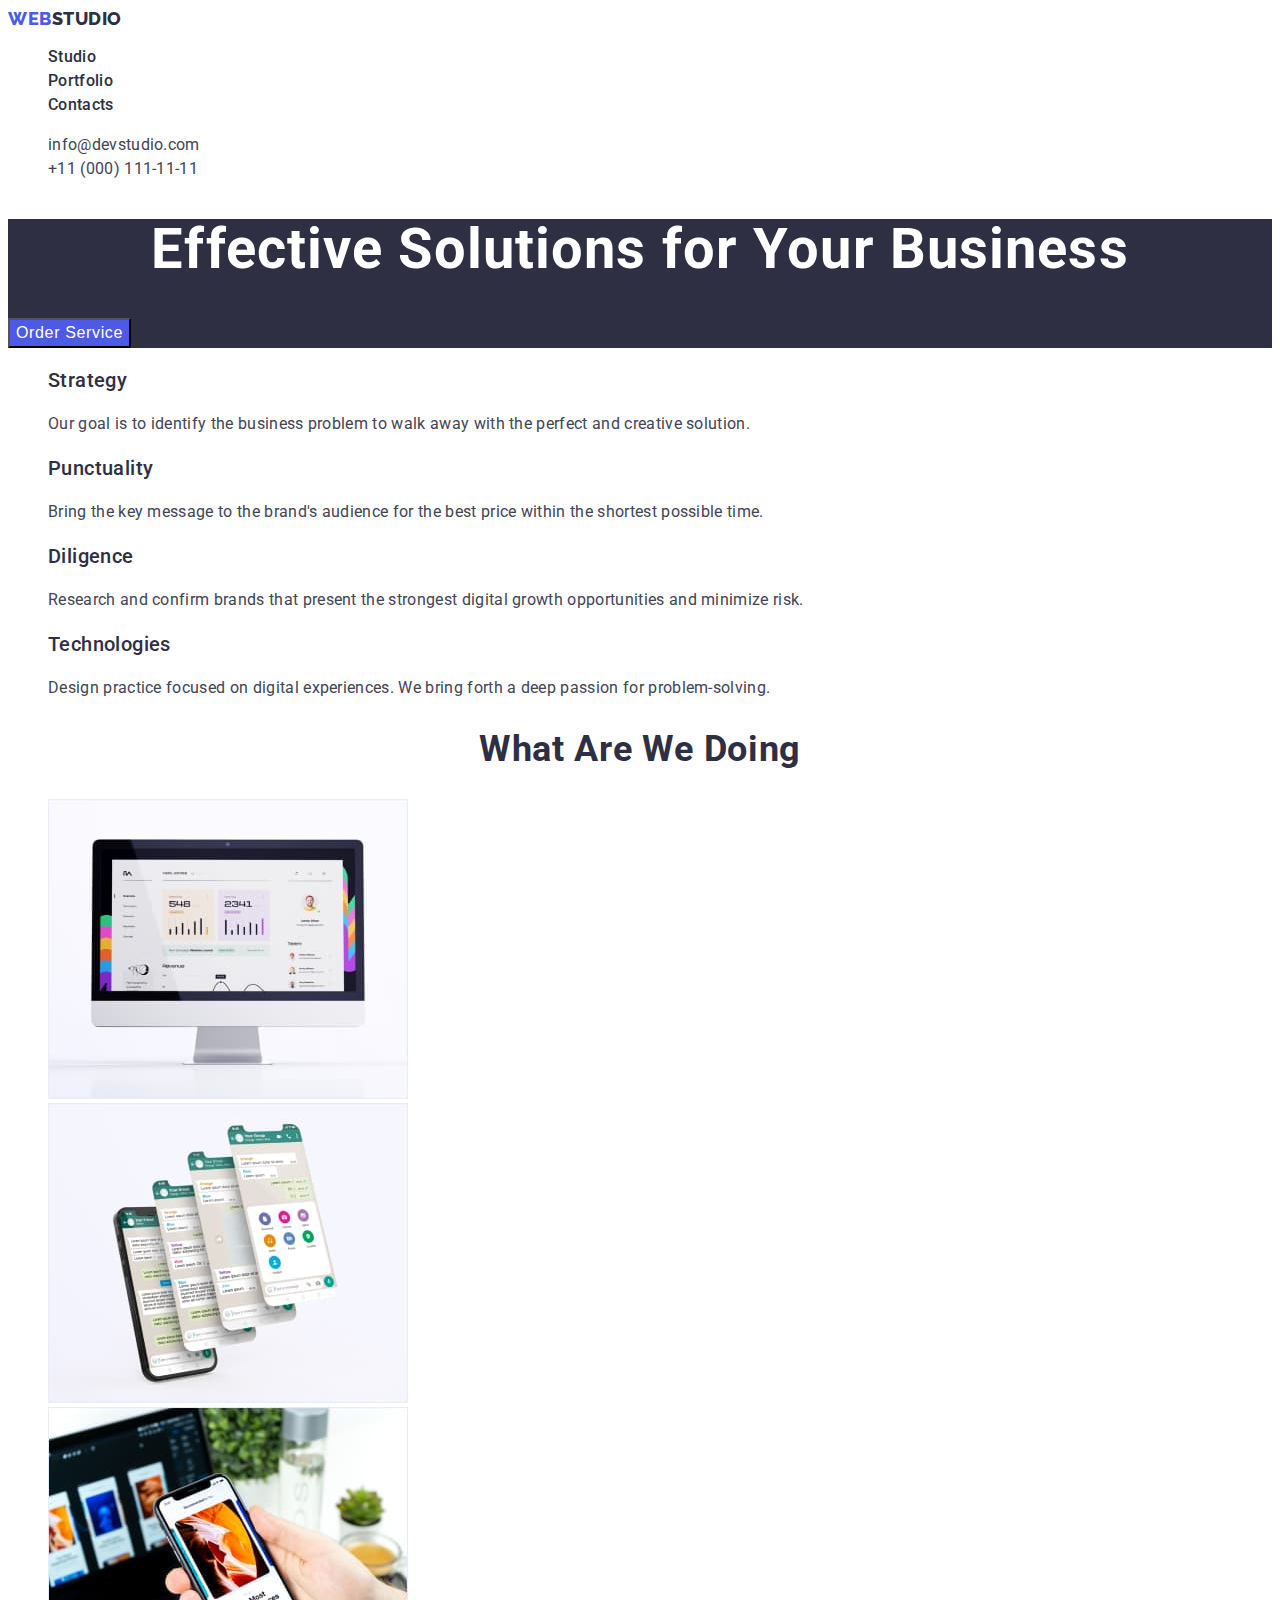
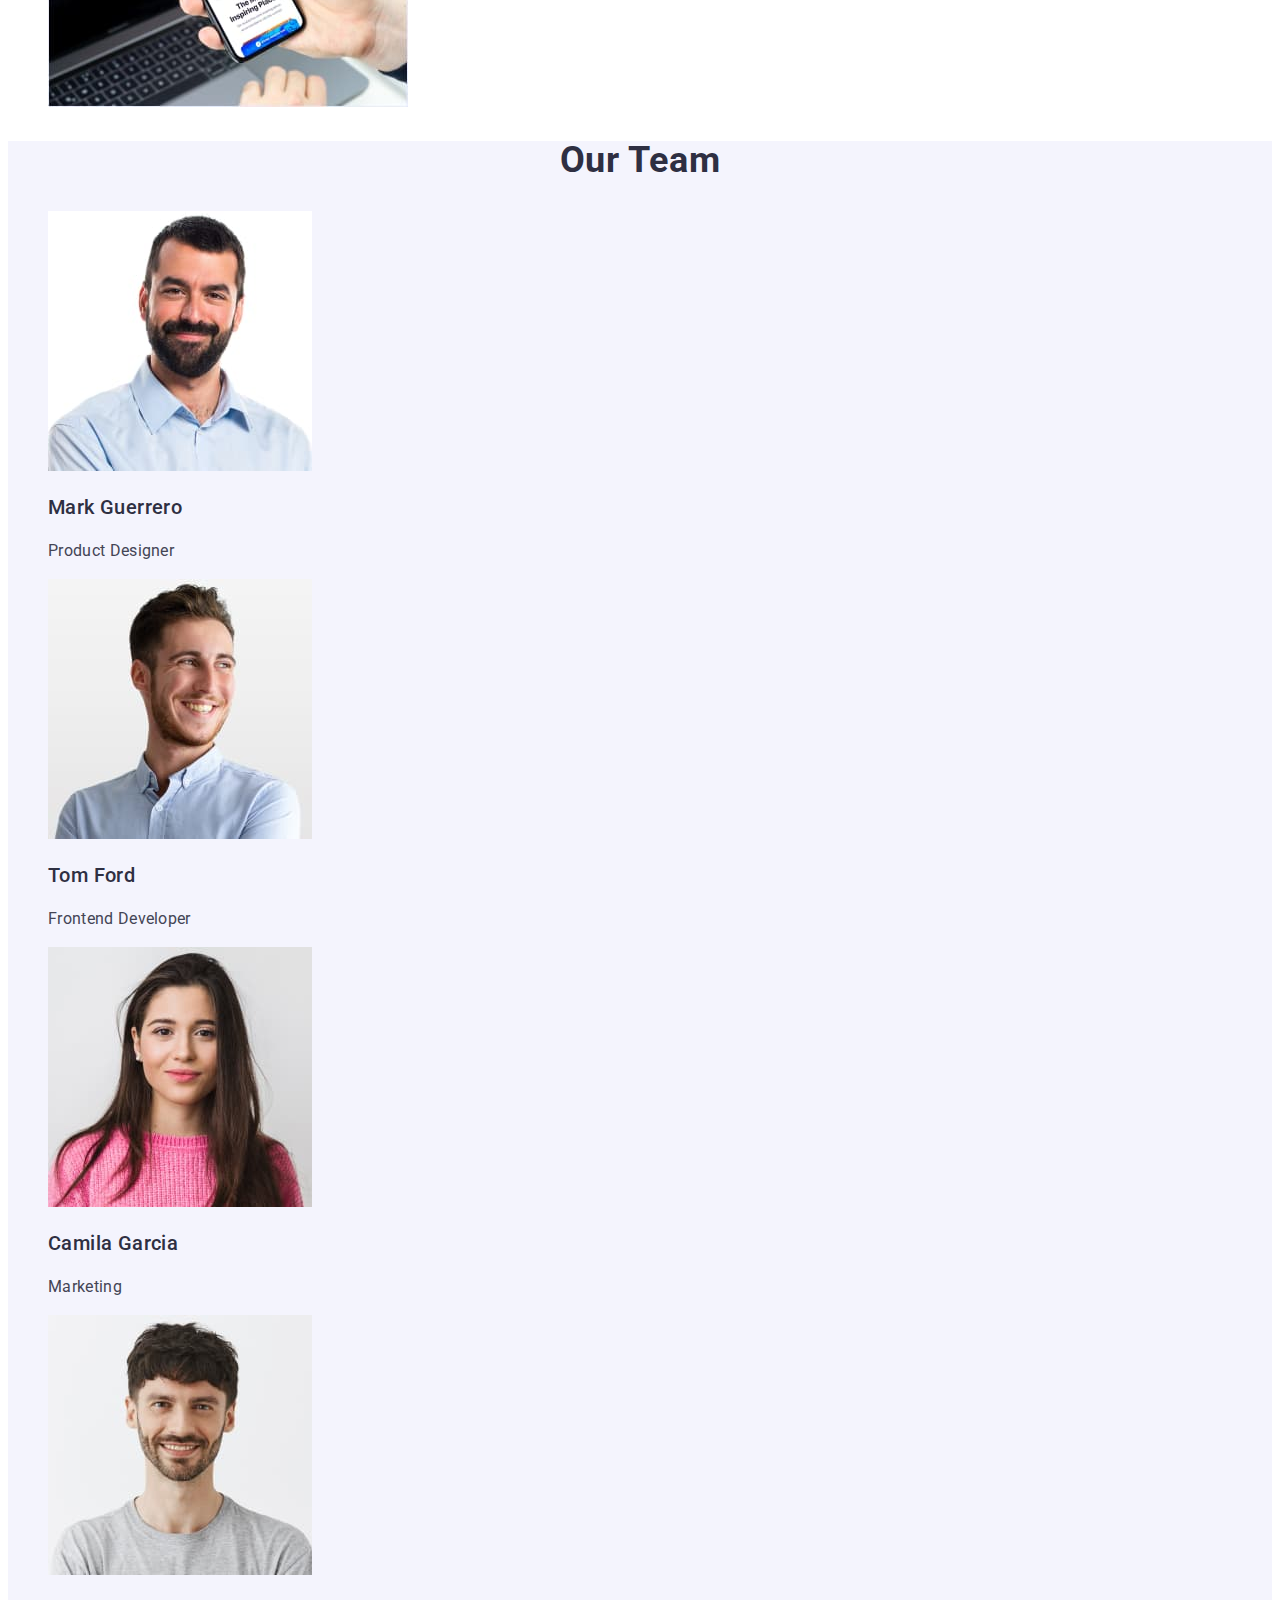
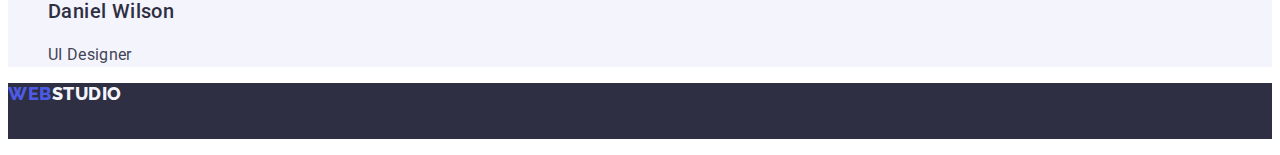
==== index.html @ 28a1c0a0 "homework two" ====
<!DOCTYPE html>
<html lang="en">
<head>
    <meta charset="UTF-8">
    <meta http-equiv="X-UA-Compatible" content="IE=edge">
    <meta name="viewport" content="width=device-width, initial-scale=1.0">
    <title>Main page</title>
    <link rel="preconnect" href="https://fonts.googleapis.com">
    <link rel="preconnect" href="https://fonts.gstatic.com" crossorigin>
    <link href="https://fonts.googleapis.com/css2?family=Raleway:wght@800&family=Roboto:wght@400;500;700;900&display=swap"
        rel="stylesheet">

    <link rel="stylesheet" href="./css/styles.css">
</head>
<body>
    <header>
        <nav>
        <a class="logo link" href="./index.html"><span class="logo-span">WEB</span>STUDIO</a>
        <ul class="top-list list">            
            <li>
                <a class="top-link link" href="./index.html">Studio</a>
            </li>
            <li>
                <a class="top-link link" href="./portfolio.html">Portfolio</a>
            </li>
            <li>
                <a class="top-link link" href="">Contacts</a>
            </li>
        </ul>
        </nav>
        <address>
        <ul class="adress-list list">
            <li class="adress-item">
                <a class="adress-link link" href="mailto:info@devstudio.com">info@devstudio.com</a>
            </li>
            <li class="adress-item">
                <a class="adress-link link" href="tel:+110001111111">+11 (000) 111-11-11</a>
            </li>
        </ul>
        </address>
    </header>
    <main>
        <section class="hero">
            <h1 class="hero-title">Effective Solutions for Your Business</h1>
            <button type="button" class="hero-btn">Order Service</button>
        </section>
        <section>
            <h2 class="visually-hidden">Peculiarities</h2> <!--Приховати контент "Peculiarities-title" за допомогою css-->
            <ul class="list">
                <li>
                    <h3 class="title">Strategy</h3>
                    <p class="text">Our goal is to identify the business problem to walk away with the perfect and creative solution.</p>
                </li>
                <li>
                    <h3 class="title">Punctuality</h3>
                    <p class="text">Bring the key message to the brand's audience for the best price within the shortest possible time.</p>
                </li>
                <li>
                    <h3 class="title">Diligence</h3>
                    <p class="text">Research and confirm brands that present the strongest digital growth opportunities and minimize risk.</p>
                </li>
                <li>
                    <h3 class="title">Technologies</h3>
                    <p class="text">Design practice focused on digital experiences. We bring forth a deep passion for problem-solving.</p>
                </li>
            </ul>
        </section>
        <section>
            <h2 class="webstudio-title">What are we doing</h2>
            <ul class="list">
                <li>
                    <img src="./images/img1.jpg" alt="screen" width="360" height="300">
                </li>
                <li>
                    <img src="./images/img2.jpg" alt="phones" width="360" height="300">
                </li>
                <li>
                    <img src="./images/img3.jpg" alt="laptop" width="360" height="300">
                </li>
            </ul>
        </section>
        <section class="team">
            <h2 class="webstudio-title">Our Team</h2>
            <ul class="list">
                <li>
                    <img src="./images/img4.jpg" alt="Product Designer" width="264">
                    <h3 class="title">Mark Guerrero</h3>
                    <p class="text">Product Designer</p>
                </li>
                <li>
                    <img src="./images/img5.jpg" alt="Frontend Developer" width="264">
                    <h3 class="title">Tom Ford</h3>
                    <p class="text">Frontend Developer</p>
                </li>
                <li>
                    <img src="./images/img6.jpg" alt="Marketing" width="264">
                    <h3 class="title">Camila Garcia</h3>
                    <p class="text">Marketing</p>
                </li>
                <li>
                    <img src="./images/img7.jpg" alt="фото дизайнера" width="264">
                    <h3 class="title">Daniel Wilson</h3>
                    <p class="text">UI Designer</p>
                </li>
            </ul>
        </section>
    </main>
    <footer class="footer">
        <a class="logo-footer logo link" href="./index.html"><span class="logo-span">WEB</span>STUDIO</a>
        <p class="text-footer">Increase the flow of customers and sales for your business with digital marketing & growth solutions.</p>
    </footer>
</body>
</html>
---- css/styles.css ----
/**----------COLORS-------------------*/

:root {
    --main-color: #2E2F42;
    --second-background-color: #F4F4FD;
    --text-color:#434455;
    --background-hover-color: #404BBF;
    --hero-hover-color: #FFFFFF;
    --iris-color: #4D5AE5;
    
}

/**----------GENERAL REQUIREMENTS-------------------*/

body {
    font-family: 'Roboto', sans-serif;
    color: var(--main-color);
}

.link {
    text-decoration: none;
}

.list {
    list-style: none;
}

.title {
    font-weight: 500;
    font-size: 20px;
    line-height: 1.2;
    letter-spacing: 0.02em;
}

.text {
    font-size: 16px;
    line-height: 1.5;
    letter-spacing: 0.02em;
    color: var(--text-color);
}

.webstudio-title {
    font-weight: 700;
    font-size: 36px;
    line-height: 1.11;
    text-align: center;
    letter-spacing: 0.02em;
    text-transform: capitalize;
    color: var(--main-color);
}

.visually-hidden {
    position: absolute;
    white-space: nowrap;
    width: 1px;
    height: 1px;
    overflow: hidden;
    border: 0;
    padding: 0;
    clip: rect(0 0 0 0);
    clip-path: inset(50%);
    margin: -1px;
}

/**----------TOP LOGO-------------------*/

.logo {
    font-family: 'Raleway', sans-serif;
    font-style: normal;
    font-weight: 800;
    font-size: 18px;
    line-height: 1.17;
    display: flex ;
    align-items: center;
    letter-spacing: 0.03em;
    text-transform: uppercase;
    color: var(--main-color);
}

.logo-span {
    font-family: 'Raleway', sans-serif;
    font-weight: 800;
    font-weight: 800;
    font-size: 18px;
    line-height: 1.17;
    display: flex;
    align-items: center;
    letter-spacing: 0.03em;
    text-transform: uppercase;
    color:var(--iris-color);
}

/**----------NAVIGATION-------------------*/

.top-link {
    font-style: normal;
    font-weight: 500;
    font-size: 16px;
    line-height: 1.5;
    letter-spacing: 0.02em;
    color: var(--main-color);
}

.top-link:hover,
.top-link:focus {
color: var(--background-hover-color);
}

.adress-link {
    font-style: normal;
    font-weight: 400;
    font-size: 16px;
    line-height: 1.5;
    letter-spacing: 0.02em;
    color: var(--text-color);
}

.adress-link:hover,
.adress-link:focus {
    color: var(--background-hover-color);
}

/**----------HERO WEBSTUDIO-------------------*/

.hero {
    background-color: var(--main-color);
}

.hero-title {
    font-weight: 700;
    font-size: 56px;
    line-height: 1.1;
    text-align: center;
    letter-spacing: 0.02em;
    color: var(--hero-hover-color);
}

/**----------HERO BUTTON-------------------*/

.hero-btn {
    font-weight: 500;
    font-size: 16px;
    line-height: 1.5;
    display: flex;
    align-items: center;
    letter-spacing: 0.04em;
    color: var(--hero-hover-color);
    background-color: var(--iris-color);
    cursor: pointer;
}

.hero-btn:hover,
.hero-btn:focus {
    background-color: var(--background-hover-color);
}

/**----------FEATURES-------------------*/

/**----------WHAT ARE WE GOING-------------------*/

/**----------OUR TEAM-------------------*/
.team {
    background-color: var(--second-background-color);
}

/**----------FUTER-------------------*/

.footer {
    background-color: var(--main-color);
}

.text-footer {
    color:var(--cloud-color)
}

.logo-footer {
    color: var(--second-background-color);
}

/**----------PORTFOLIO-------------------*/

.filter-btn {
    font-family: 'Roboto', sans-serif;
    font-style: normal;
    font-weight: 500;
    font-size: 16px;
    line-height: 1.5;
    display: flex;
    align-items: center;
    text-align: center;
    letter-spacing: 0.04em;
    color: var(--iric-color);
    cursor: pointer;
}

.filter-btn:hover,
.filter-btn:focus {
    background-color: var(--background-hover-color);
    color: var(--hero-hover-color);
}

/**----------PECULIARITES-------------------*/
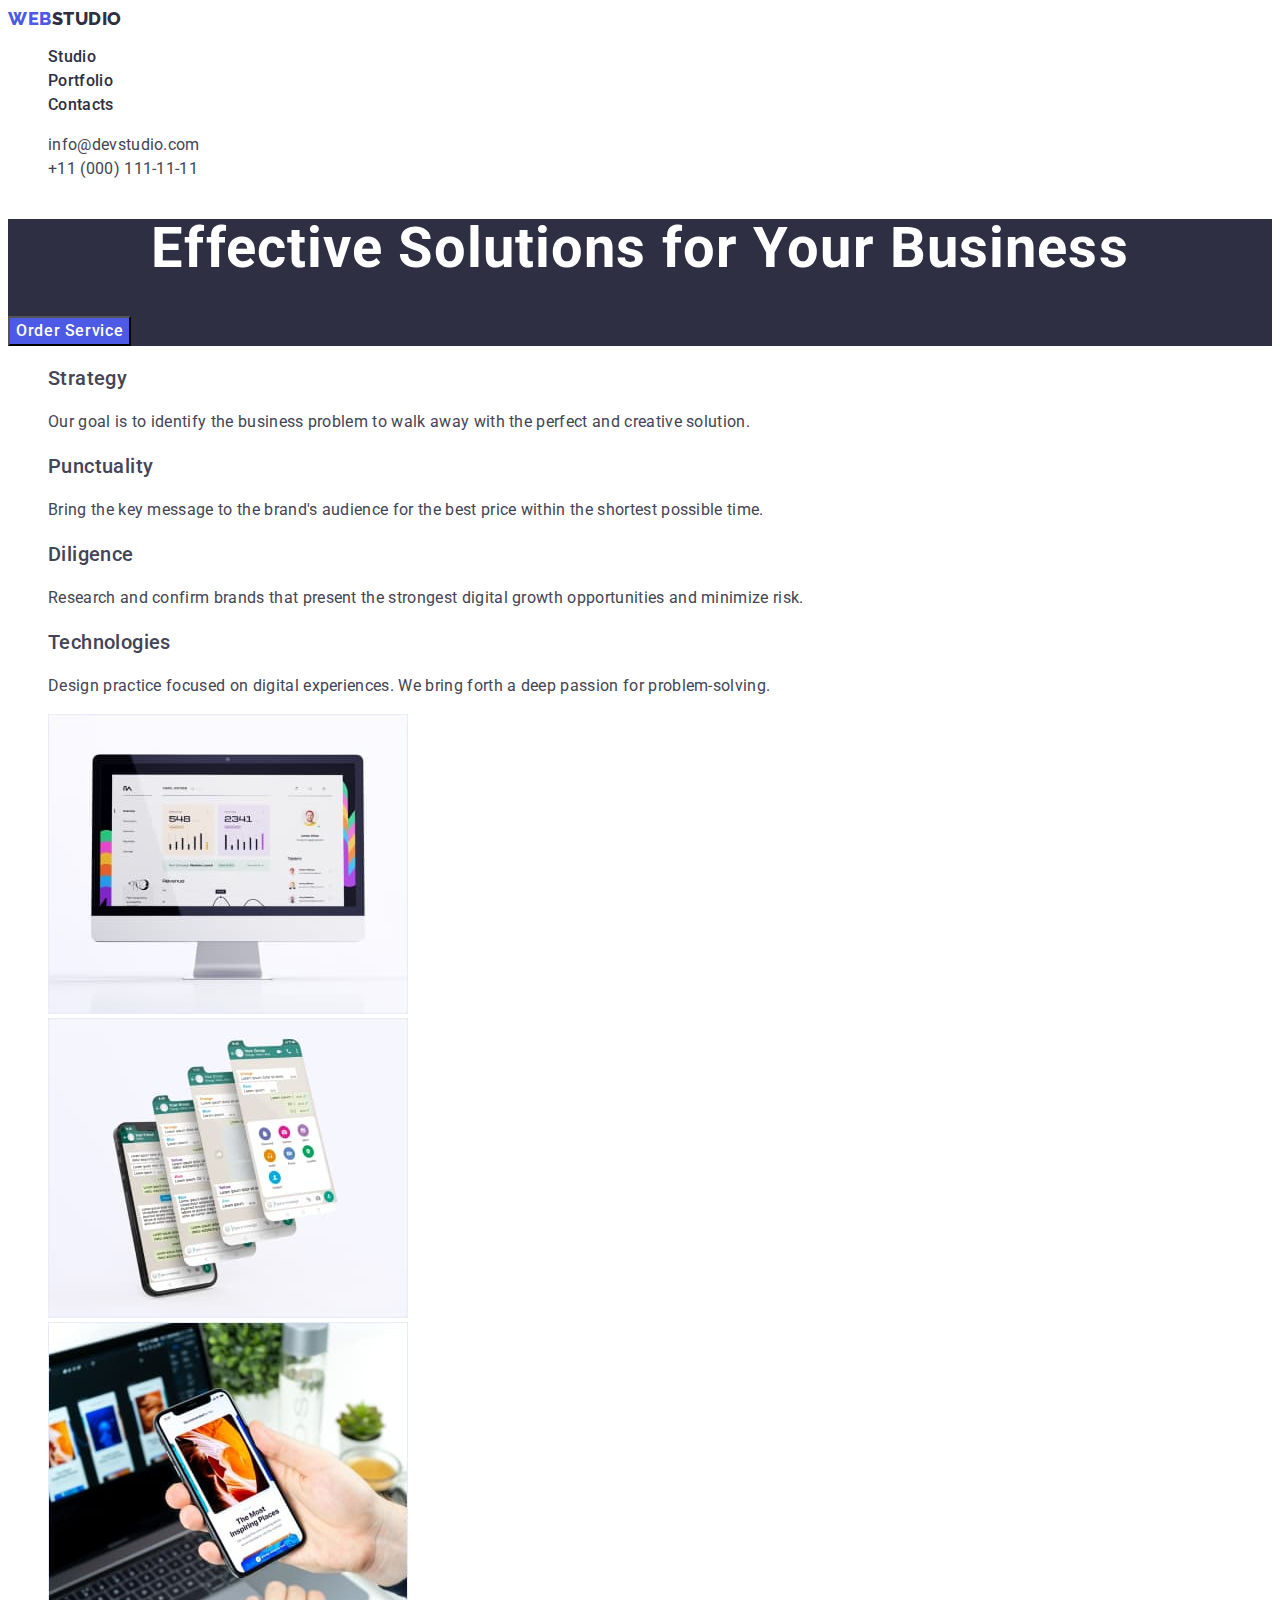
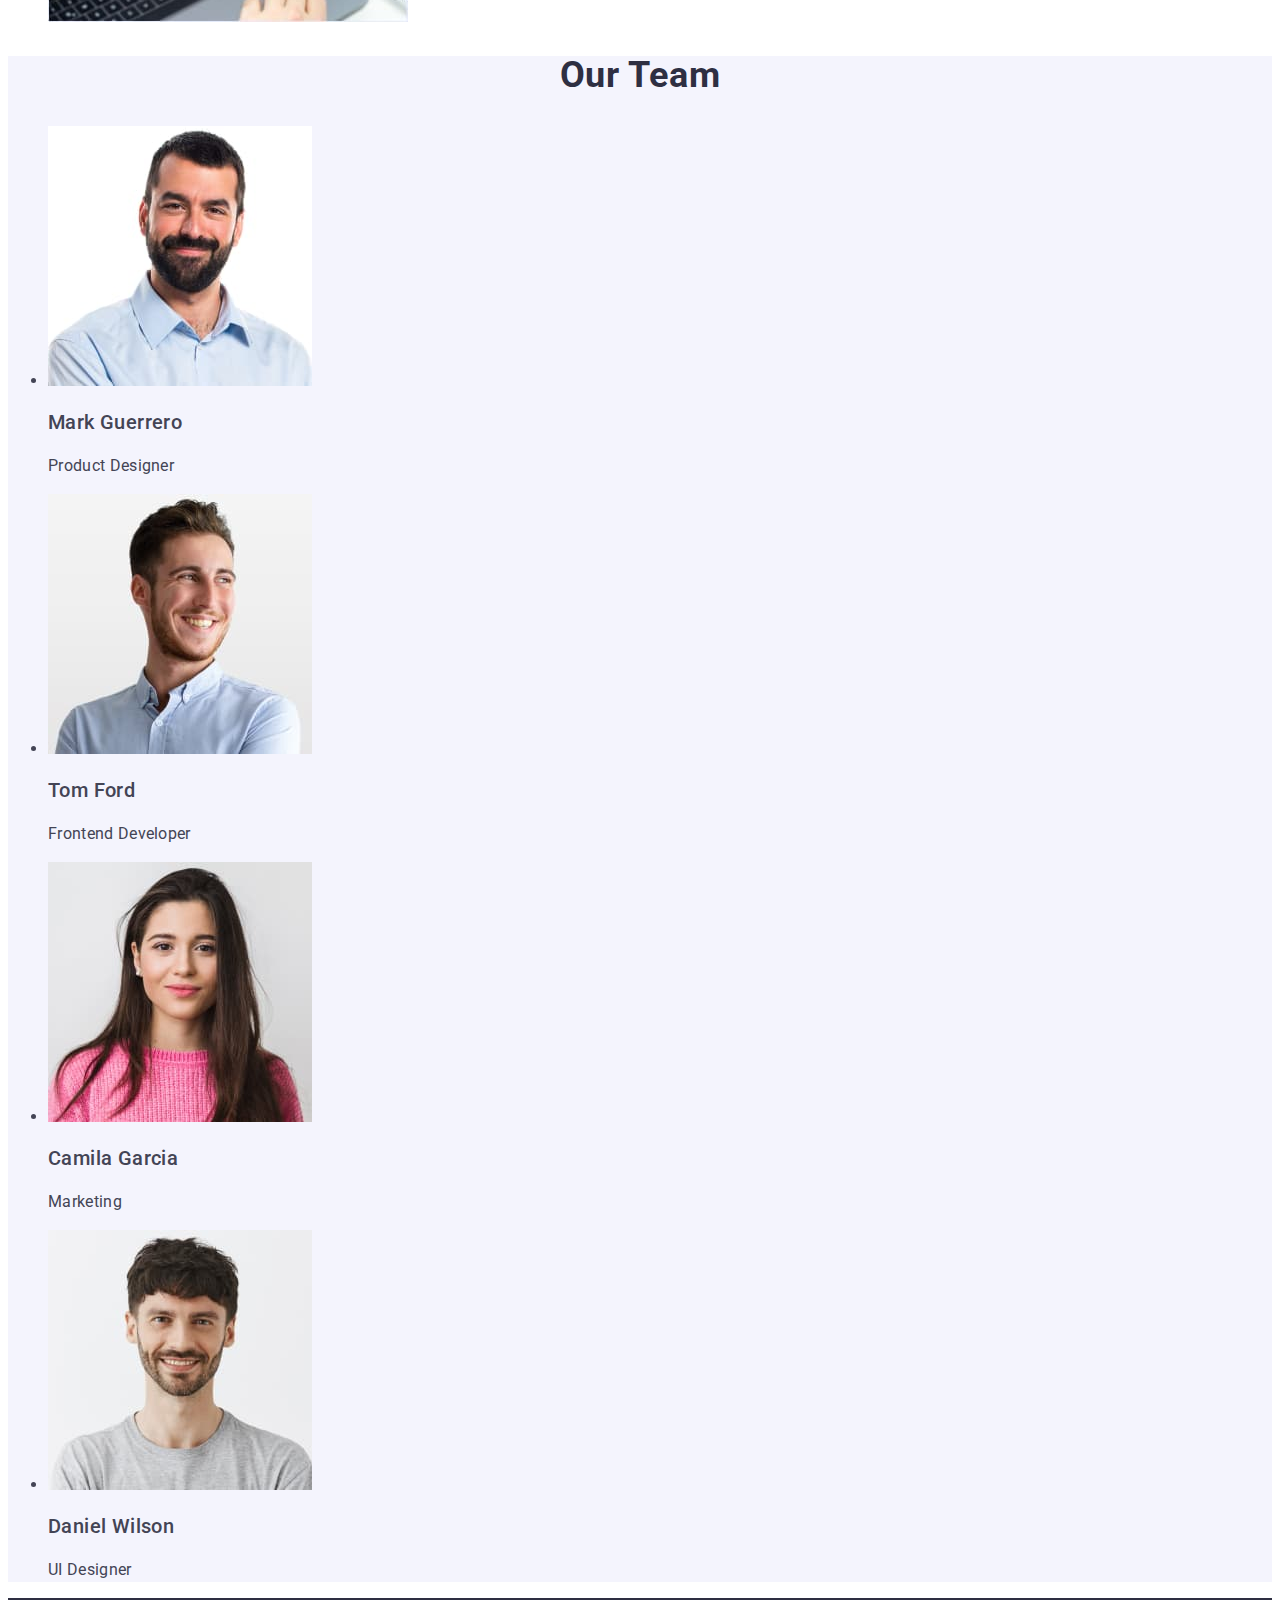
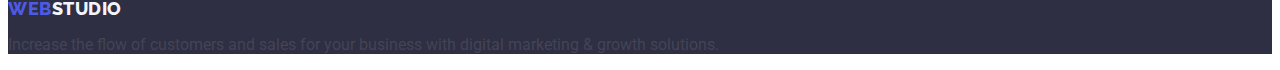
==== commit 034b5b15: "homework two second attempt" ====
--- a/index.html
+++ b/index.html
@@ -15,7 +15,7 @@
 <body>
     <header>
         <nav>
-        <a class="logo link" href="./index.html"><span class="logo-span">WEB</span>STUDIO</a>
+        <a class="logo link" href="./index.html">WEB<span class="logo-span-top">STUDIO</span></a>
         <ul class="top-list list">            
             <li>
                 <a class="top-link link" href="./index.html">Studio</a>
@@ -28,13 +28,13 @@
             </li>
         </ul>
         </nav>
-        <address>
-        <ul class="adress-list list">
-            <li class="adress-item">
-                <a class="adress-link link" href="mailto:info@devstudio.com">info@devstudio.com</a>
+        <address class="address">
+        <ul class="address-list list">
+            <li class="address-item">
+                <a class="address-link link" href="mailto:info@devstudio.com">info@devstudio.com</a>
             </li>
-            <li class="adress-item">
-                <a class="adress-link link" href="tel:+110001111111">+11 (000) 111-11-11</a>
+            <li class="address-item">
+                <a class="address-link link" href="tel:+110001111111">+11 (000) 111-11-11</a>
             </li>
         </ul>
         </address>
@@ -45,7 +45,7 @@
             <button type="button" class="hero-btn">Order Service</button>
         </section>
         <section>
-            <h2 class="visually-hidden">Peculiarities</h2> <!--Приховати контент "Peculiarities-title" за допомогою css-->
+            <h2 class="hidden">Peculiarities</h2> <!--Приховати контент "Peculiarities-title" за допомогою css-->
             <ul class="list">
                 <li>
                     <h3 class="title">Strategy</h3>
@@ -66,7 +66,7 @@
             </ul>
         </section>
         <section>
-            <h2 class="webstudio-title">What are we doing</h2>
+            <h2 class="webstudio-title hidden">What are we doing</h2>
             <ul class="list">
                 <li>
                     <img src="./images/img1.jpg" alt="screen" width="360" height="300">
@@ -81,7 +81,7 @@
         </section>
         <section class="team">
             <h2 class="webstudio-title">Our Team</h2>
-            <ul class="list">
+            <ul class="team-listlist">
                 <li>
                     <img src="./images/img4.jpg" alt="Product Designer" width="264">
                     <h3 class="title">Mark Guerrero</h3>
@@ -106,7 +106,7 @@
         </section>
     </main>
     <footer class="footer">
-        <a class="logo-footer logo link" href="./index.html"><span class="logo-span">WEB</span>STUDIO</a>
+        <a class="logo link" href="./index.html">WEB<span class="logo-span">STUDIO</span></a>
         <p class="text-footer">Increase the flow of customers and sales for your business with digital marketing & growth solutions.</p>
     </footer>
 </body>
--- a/css/styles.css
+++ b/css/styles.css
@@ -14,7 +14,8 @@
 
 body {
     font-family: 'Roboto', sans-serif;
-    color: var(--main-color);
+    color: #434455;
+    background-color: var(--hero-hover-color);
 }
 
 .link {
@@ -49,7 +50,7 @@
     color: var(--main-color);
 }
 
-.visually-hidden {
+.hidden {
     position: absolute;
     white-space: nowrap;
     width: 1px;
@@ -74,20 +75,11 @@
     align-items: center;
     letter-spacing: 0.03em;
     text-transform: uppercase;
-    color: var(--main-color);
-}
-
-.logo-span {
-    font-family: 'Raleway', sans-serif;
-    font-weight: 800;
-    font-weight: 800;
-    font-size: 18px;
-    line-height: 1.17;
-    display: flex;
-    align-items: center;
-    letter-spacing: 0.03em;
-    text-transform: uppercase;
-    color:var(--iris-color);
+    color: var(--iris-color);
+}
+
+.logo-span-top {
+   color: #2E2F42;
 }
 
 /**----------NAVIGATION-------------------*/
@@ -106,7 +98,7 @@
 color: var(--background-hover-color);
 }
 
-.adress-link {
+.address-link {
     font-style: normal;
     font-weight: 400;
     font-size: 16px;
@@ -115,11 +107,14 @@
     color: var(--text-color);
 }
 
-.adress-link:hover,
-.adress-link:focus {
+.address-link:hover,
+.address-link:focus {
     color: var(--background-hover-color);
 }
 
+.address {
+    font-style: normal;
+}
 /**----------HERO WEBSTUDIO-------------------*/
 
 .hero {
@@ -129,7 +124,7 @@
 .hero-title {
     font-weight: 700;
     font-size: 56px;
-    line-height: 1.1;
+    line-height: 1.07;
     text-align: center;
     letter-spacing: 0.02em;
     color: var(--hero-hover-color);
@@ -138,6 +133,7 @@
 /**----------HERO BUTTON-------------------*/
 
 .hero-btn {
+    font-family: 'Roboto', sans-serif;
     font-weight: 500;
     font-size: 16px;
     line-height: 1.5;
@@ -159,10 +155,15 @@
 /**----------WHAT ARE WE GOING-------------------*/
 
 /**----------OUR TEAM-------------------*/
+
 .team {
     background-color: var(--second-background-color);
 }
 
+.team-list {
+    background-color: #FFFFFF;
+}
+
 /**----------FUTER-------------------*/
 
 .footer {
@@ -173,11 +174,15 @@
     color:var(--cloud-color)
 }
 
-.logo-footer {
+.logo-span {
     color: var(--second-background-color);
 }
 
 /**----------PORTFOLIO-------------------*/
+
+.hero-portfolio {
+    color: var(--text-color);
+} 
 
 .filter-btn {
     font-family: 'Roboto', sans-serif;
@@ -189,7 +194,8 @@
     align-items: center;
     text-align: center;
     letter-spacing: 0.04em;
-    color: var(--iric-color);
+    background-color: var(--second-background-color);
+    color: var(--iris-color);
     cursor: pointer;
 }
 
@@ -199,5 +205,5 @@
     color: var(--hero-hover-color);
 }
 
-/**----------PECULIARITES-------------------*/
-
+/**----------PECULIARITES------------------*/
+
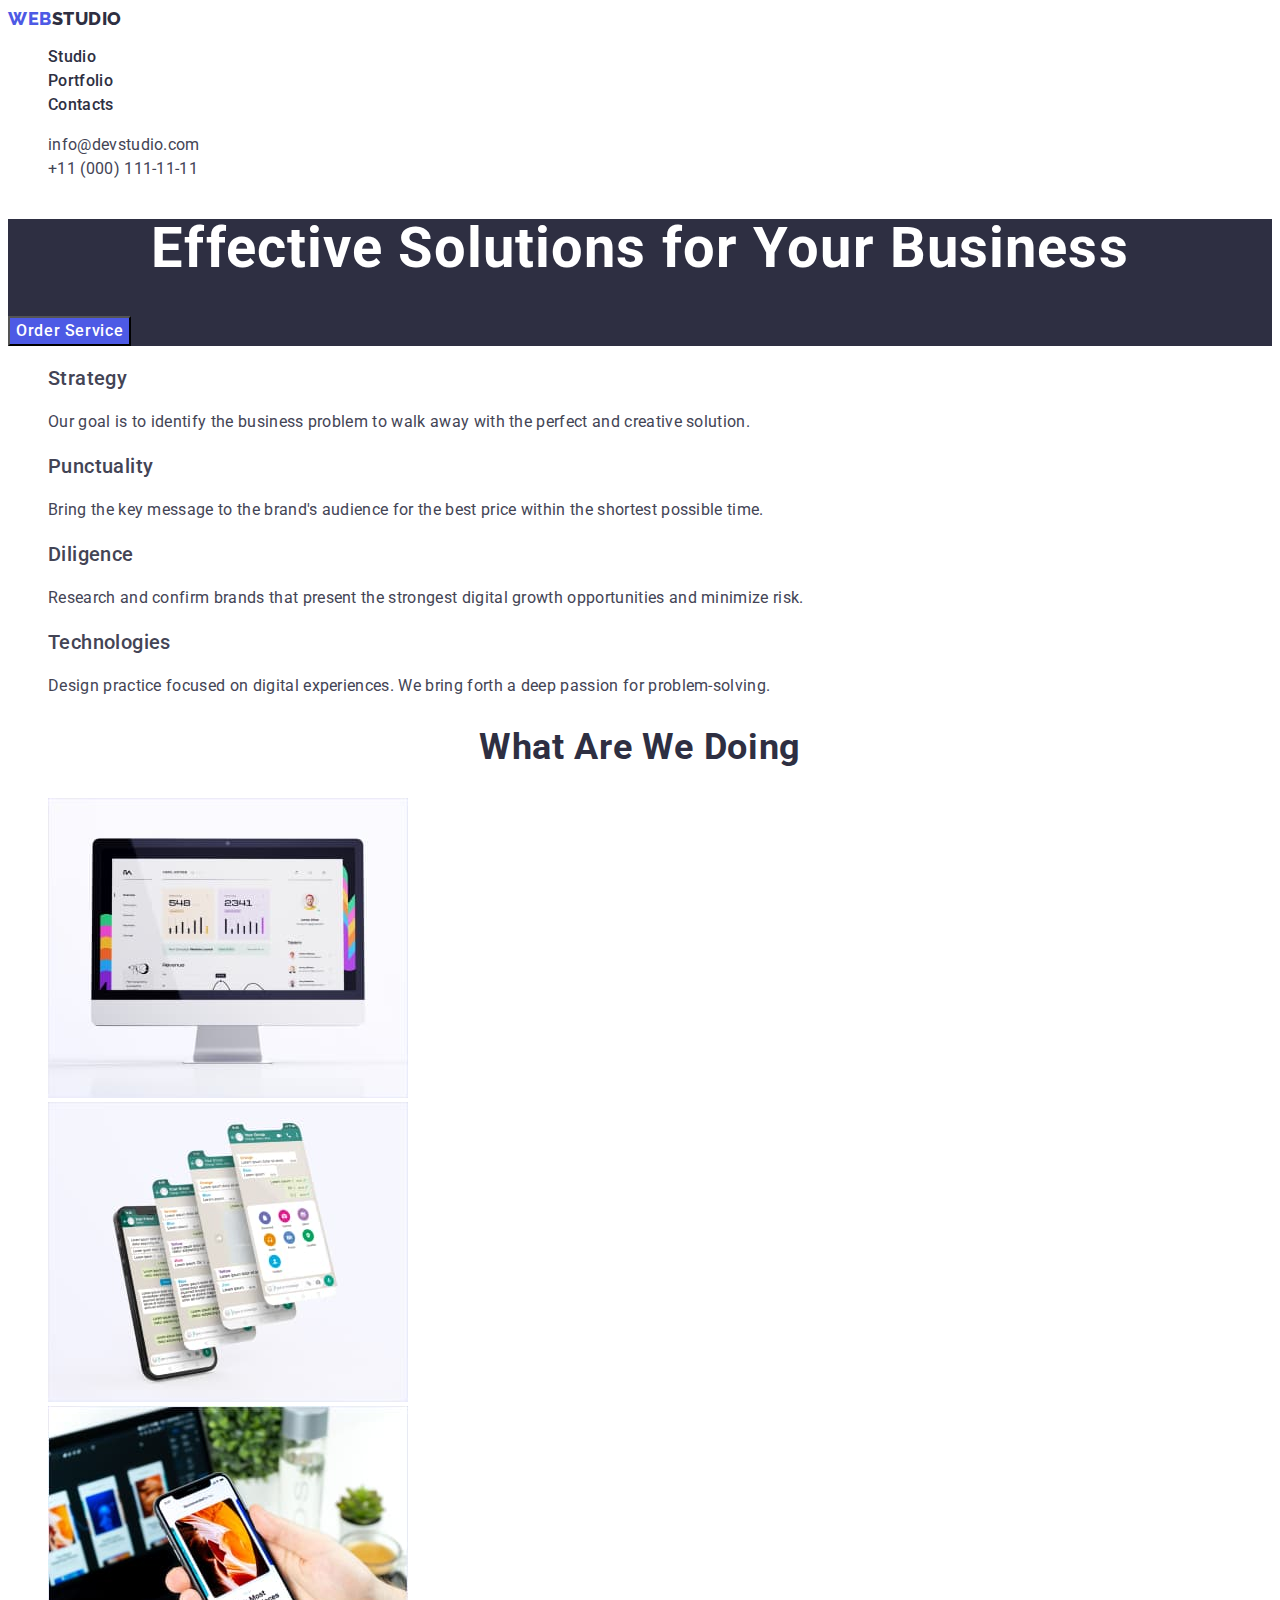
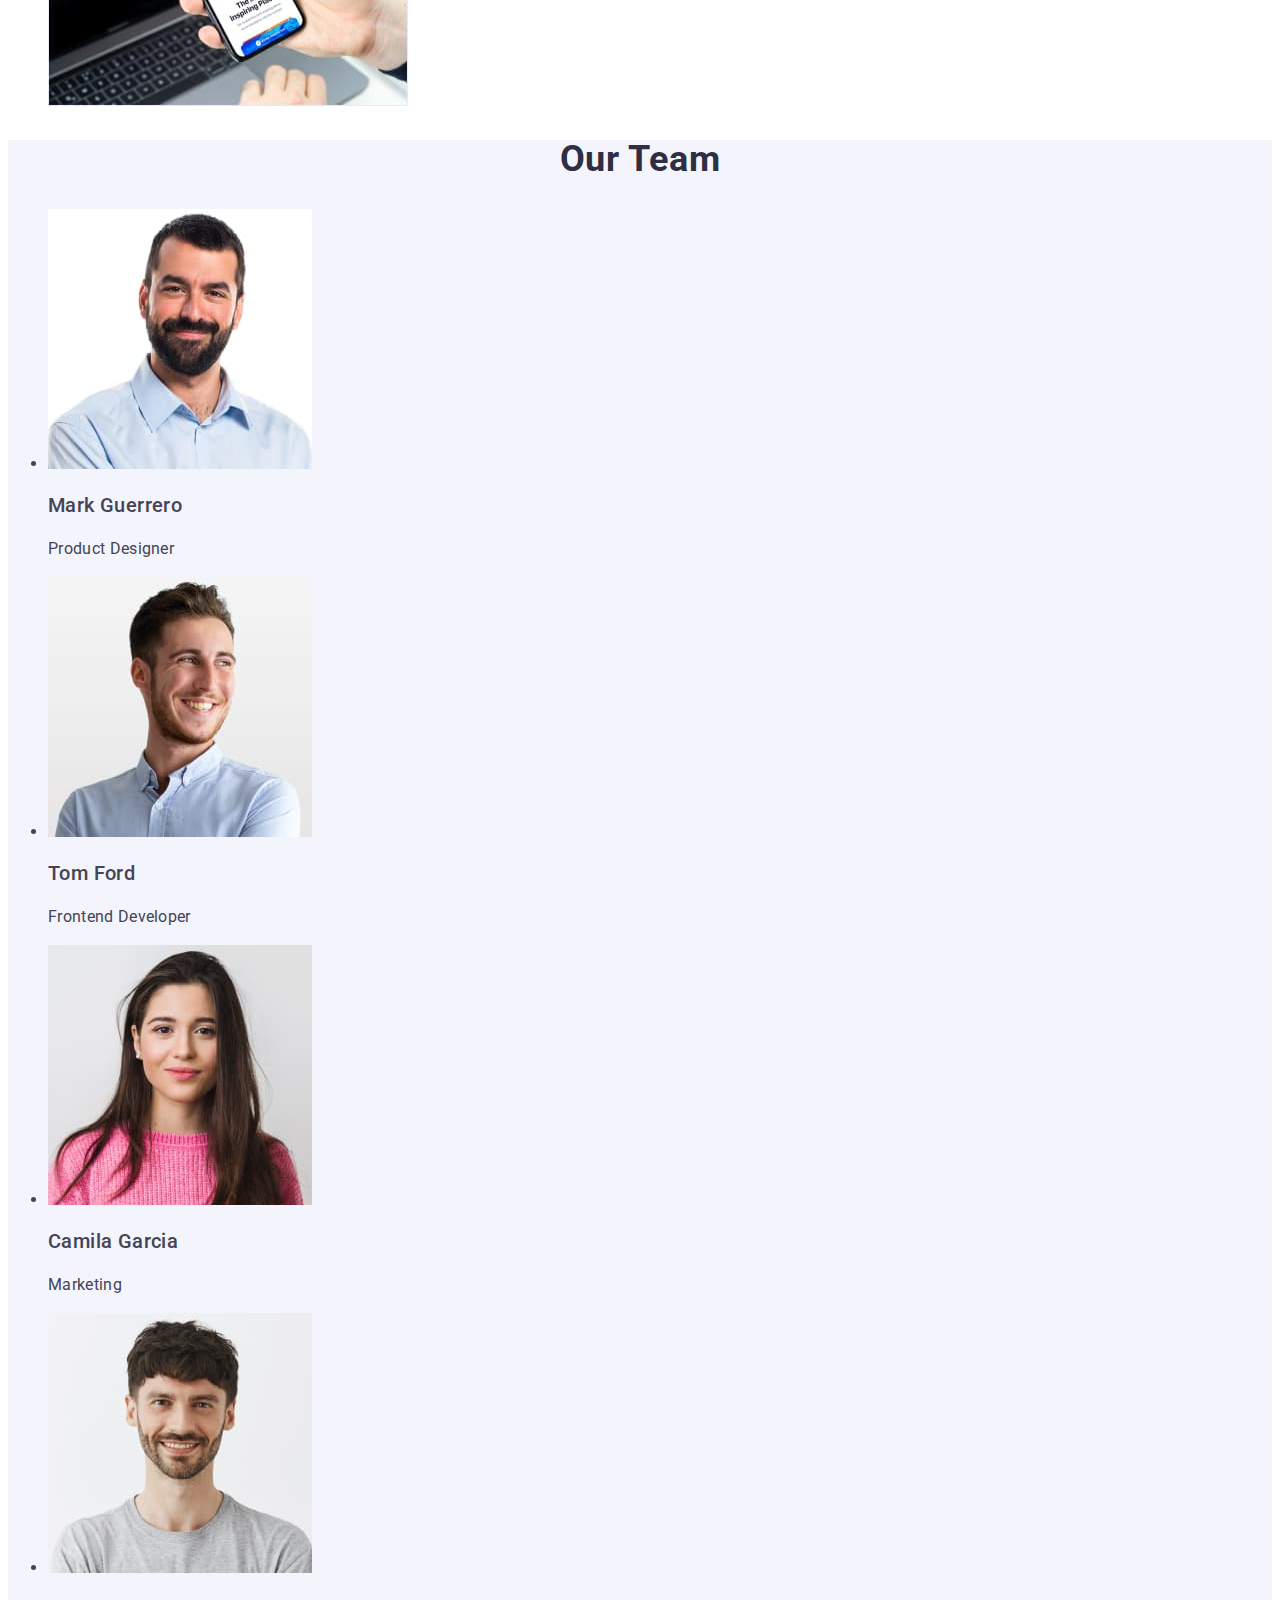
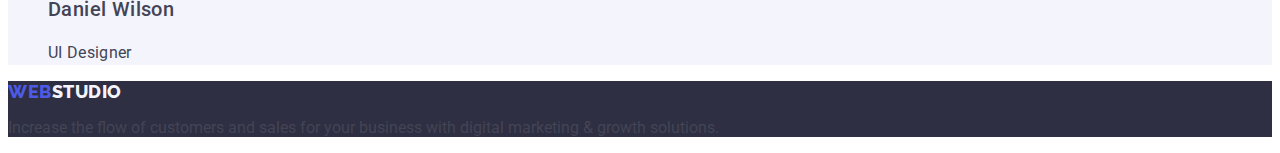
==== commit 391284c4: "section portfolio" ====
--- a/index.html
+++ b/index.html
@@ -45,7 +45,7 @@
             <button type="button" class="hero-btn">Order Service</button>
         </section>
         <section>
-            <h2 class="hidden">Peculiarities</h2> <!--Приховати контент "Peculiarities-title" за допомогою css-->
+            <h2 hidden>Peculiarities</h2> <!--Приховати контент "Peculiarities-title" за допомогою css-->
             <ul class="list">
                 <li>
                     <h3 class="title">Strategy</h3>
@@ -66,7 +66,7 @@
             </ul>
         </section>
         <section>
-            <h2 class="webstudio-title hidden">What are we doing</h2>
+            <h2 class="webstudio-title">What are we doing</h2>
             <ul class="list">
                 <li>
                     <img src="./images/img1.jpg" alt="screen" width="360" height="300">
--- a/css/styles.css
+++ b/css/styles.css
@@ -10,7 +10,7 @@
     
 }
 
-/**----------GENERAL REQUIREMENTS-------------------*/
+/**----------GENERAL REQUIREMENTS------------------*/
 
 body {
     font-family: 'Roboto', sans-serif;
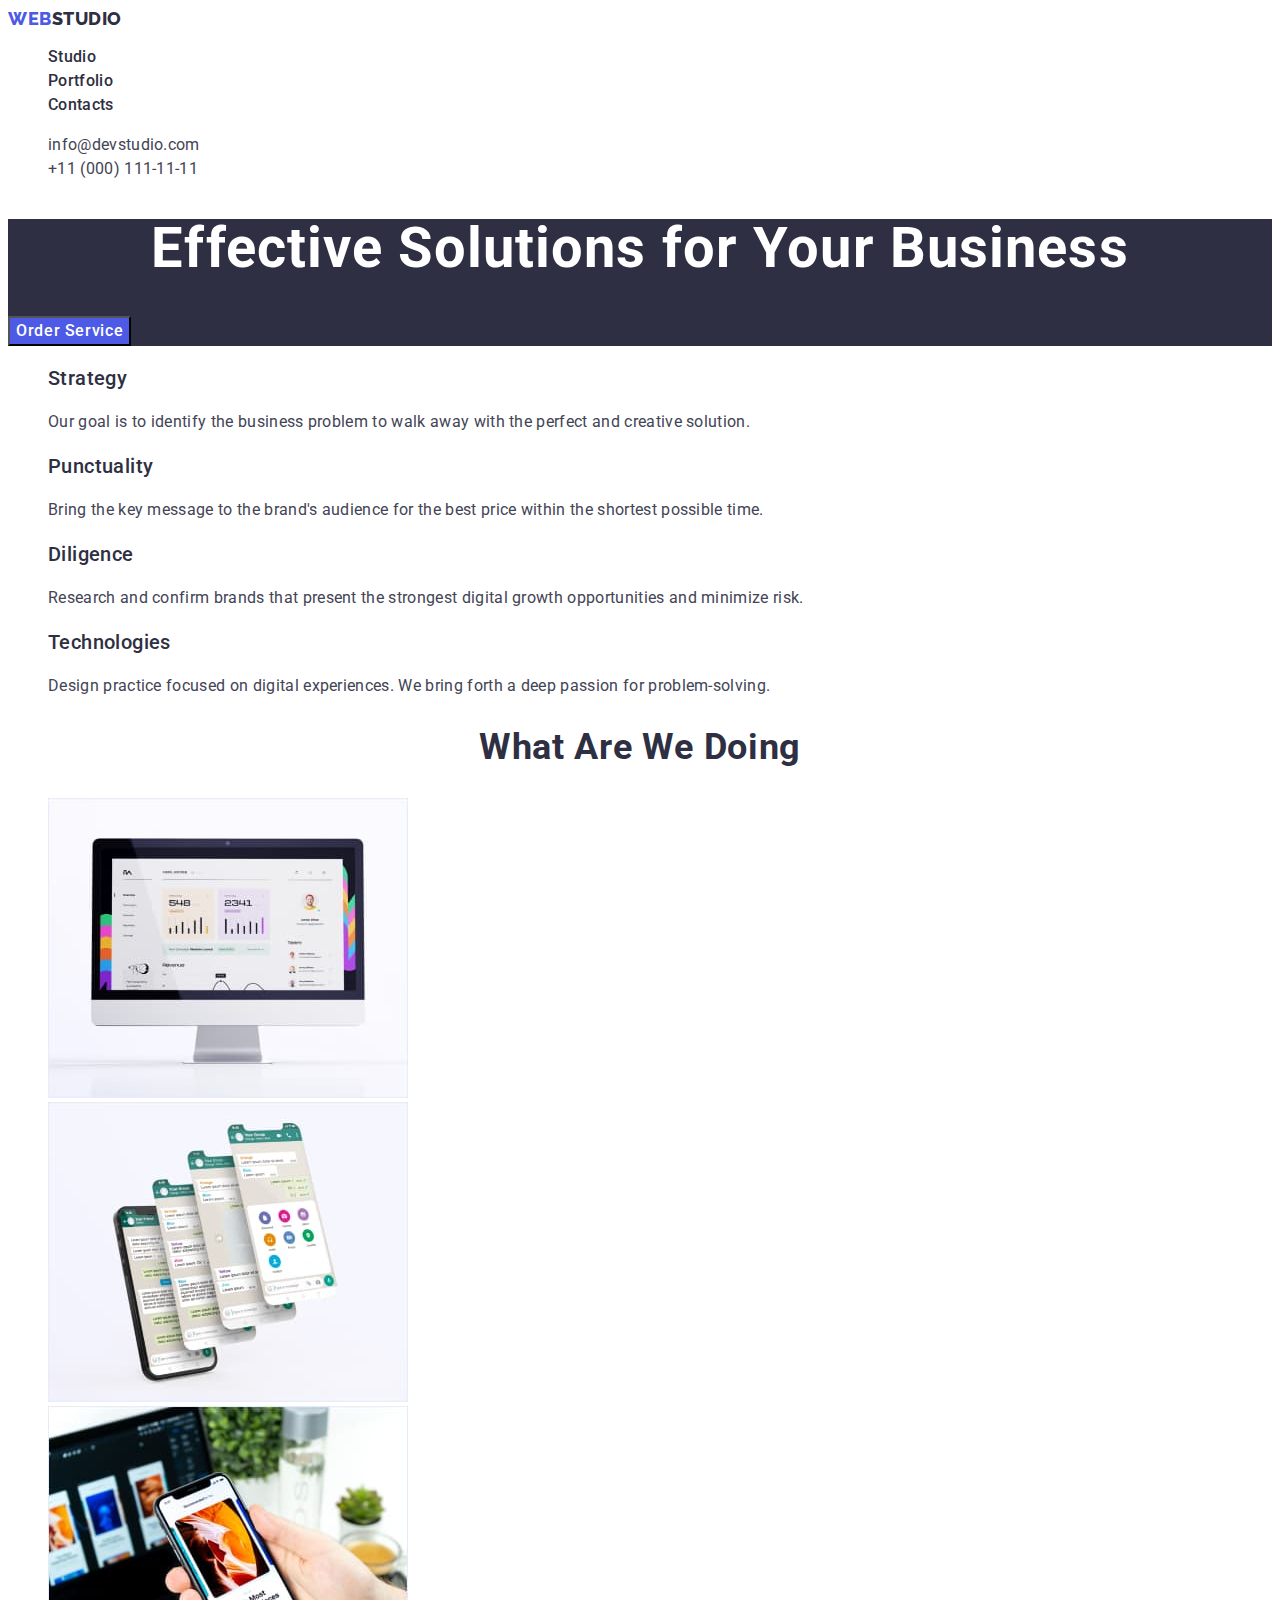
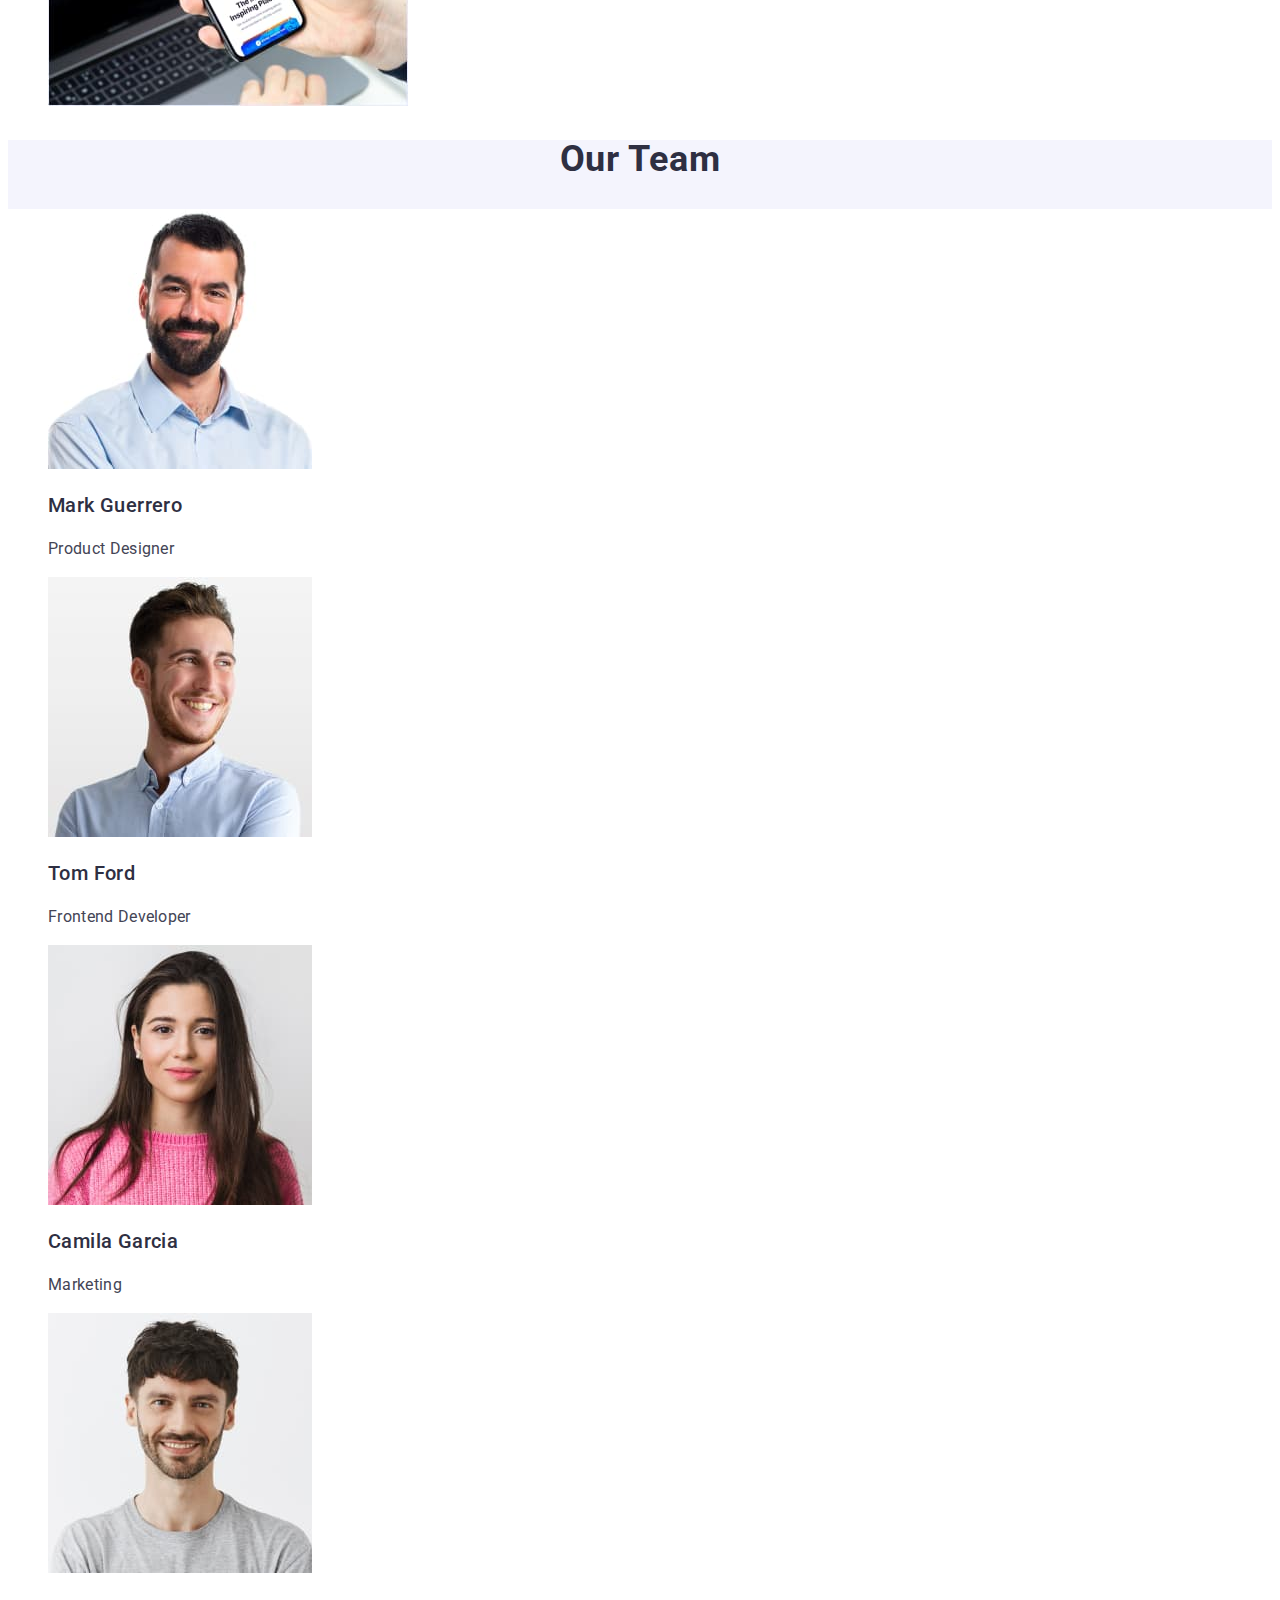
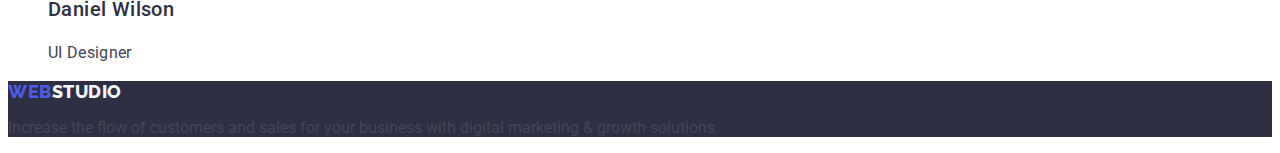
==== commit 423c78ff: "first tru sunday" ====
--- a/index.html
+++ b/index.html
@@ -15,7 +15,7 @@
 <body>
     <header>
         <nav>
-        <a class="logo link" href="./index.html">WEB<span class="logo-span-top">STUDIO</span></a>
+        <a class="logo link" href="./index.html">Web<span class="logo-span-top">Studio</span></a>
         <ul class="top-list list">            
             <li>
                 <a class="top-link link" href="./index.html">Studio</a>
@@ -45,7 +45,7 @@
             <button type="button" class="hero-btn">Order Service</button>
         </section>
         <section>
-            <h2 hidden>Peculiarities</h2> <!--Приховати контент "Peculiarities-title" за допомогою css-->
+            <h2 hidden class="peculiarities">Peculiarities</h2> <!--Приховати контент "Peculiarities-title" за допомогою css-->
             <ul class="list">
                 <li>
                     <h3 class="title">Strategy</h3>
@@ -81,7 +81,7 @@
         </section>
         <section class="team">
             <h2 class="webstudio-title">Our Team</h2>
-            <ul class="team-listlist">
+            <ul class="team-list list">
                 <li>
                     <img src="./images/img4.jpg" alt="Product Designer" width="264">
                     <h3 class="title">Mark Guerrero</h3>
@@ -106,7 +106,7 @@
         </section>
     </main>
     <footer class="footer">
-        <a class="logo link" href="./index.html">WEB<span class="logo-span">STUDIO</span></a>
+        <a class="logo link" href="./index.html">Web<span class="logo-span">Studio</span></a>
         <p class="text-footer">Increase the flow of customers and sales for your business with digital marketing & growth solutions.</p>
     </footer>
 </body>
--- a/css/styles.css
+++ b/css/styles.css
@@ -31,6 +31,7 @@
     font-size: 20px;
     line-height: 1.2;
     letter-spacing: 0.02em;
+    color: #2E2F42;
 }
 
 .text {
@@ -152,6 +153,10 @@
 
 /**----------FEATURES-------------------*/
 
+.peculiarities {
+    color: var(--main-color);
+}
+
 /**----------WHAT ARE WE GOING-------------------*/
 
 /**----------OUR TEAM-------------------*/
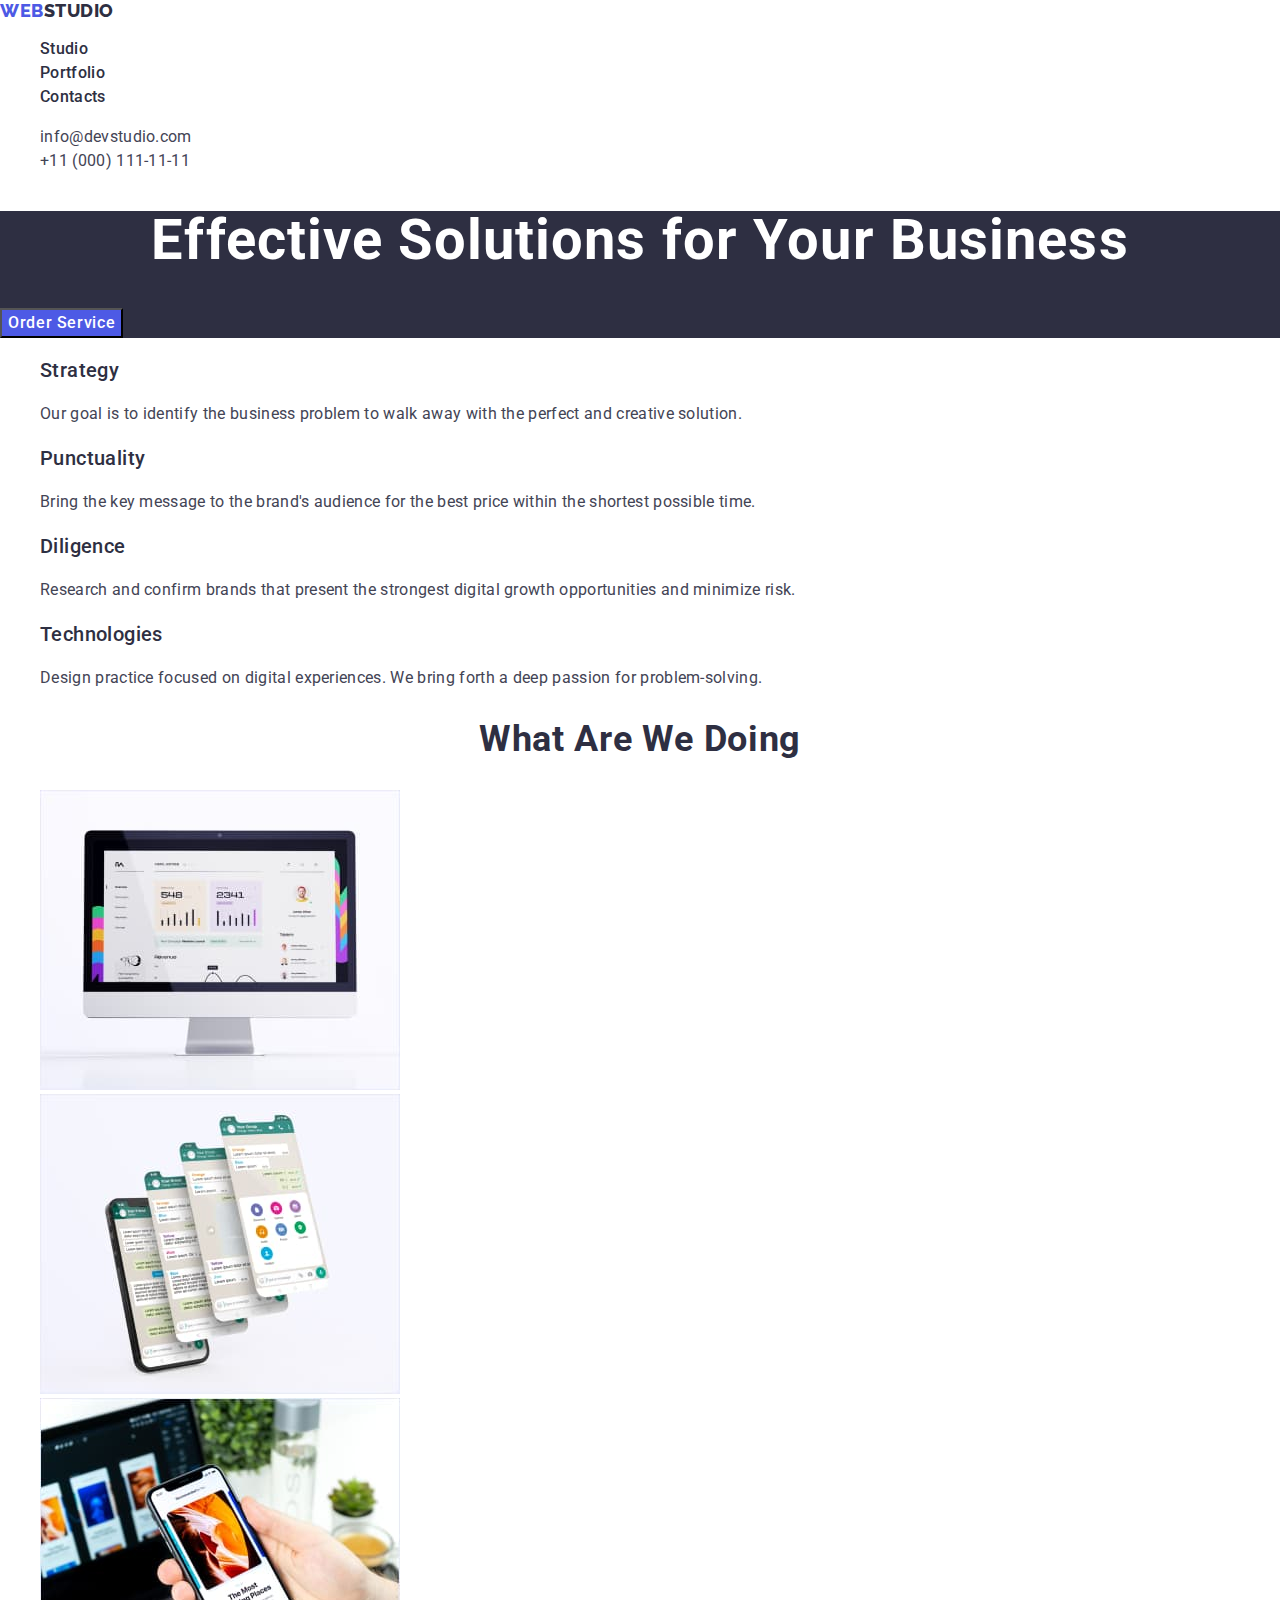
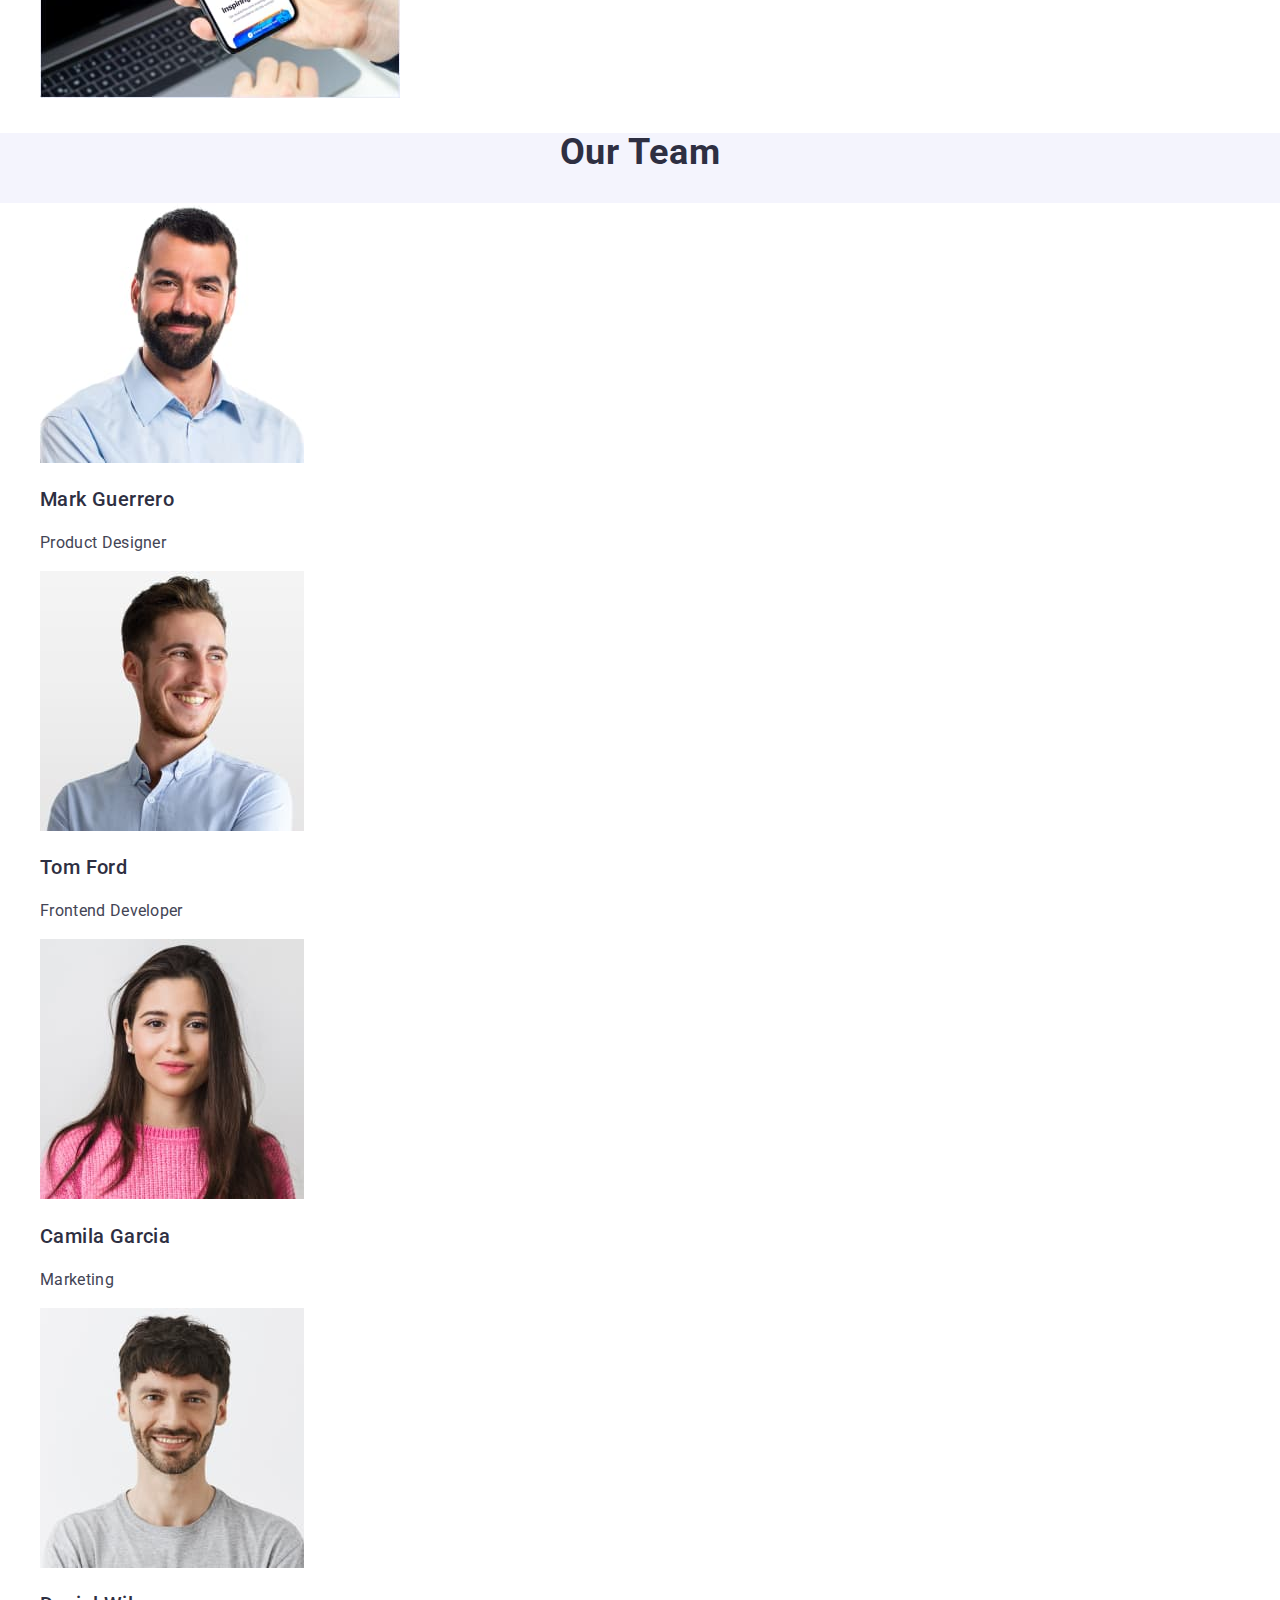
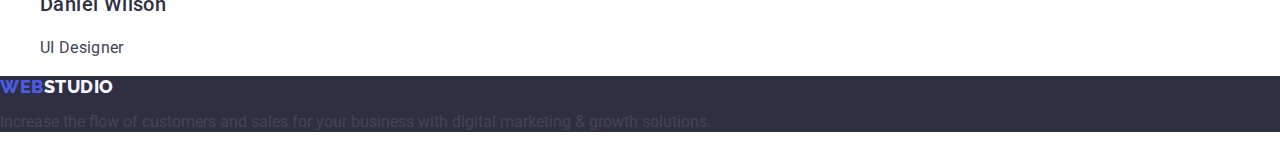
==== commit 0bf62185: "thry" ====
--- a/index.html
+++ b/index.html
@@ -5,11 +5,11 @@
     <meta http-equiv="X-UA-Compatible" content="IE=edge">
     <meta name="viewport" content="width=device-width, initial-scale=1.0">
     <title>Main page</title>
+    <link rel="stylesheet" href="https://cdnjs.cloudflare.com/ajax/libs/modern-normalize/1.0.0/modern-normalize.min.css">
     <link rel="preconnect" href="https://fonts.googleapis.com">
     <link rel="preconnect" href="https://fonts.gstatic.com" crossorigin>
     <link href="https://fonts.googleapis.com/css2?family=Raleway:wght@800&family=Roboto:wght@400;500;700;900&display=swap"
         rel="stylesheet">
-
     <link rel="stylesheet" href="./css/styles.css">
 </head>
 <body>
@@ -82,22 +82,22 @@
         <section class="team">
             <h2 class="webstudio-title">Our Team</h2>
             <ul class="team-list list">
-                <li>
+                <li class="team-item">
                     <img src="./images/img4.jpg" alt="Product Designer" width="264">
                     <h3 class="title">Mark Guerrero</h3>
                     <p class="text">Product Designer</p>
                 </li>
-                <li>
+                <li class="team-item">
                     <img src="./images/img5.jpg" alt="Frontend Developer" width="264">
                     <h3 class="title">Tom Ford</h3>
                     <p class="text">Frontend Developer</p>
                 </li>
-                <li>
+                <li class="team-item">
                     <img src="./images/img6.jpg" alt="Marketing" width="264">
                     <h3 class="title">Camila Garcia</h3>
                     <p class="text">Marketing</p>
                 </li>
-                <li>
+                <li class="team-item">
                     <img src="./images/img7.jpg" alt="фото дизайнера" width="264">
                     <h3 class="title">Daniel Wilson</h3>
                     <p class="text">UI Designer</p>
--- a/css/styles.css
+++ b/css/styles.css
@@ -165,6 +165,10 @@
     background-color: var(--second-background-color);
 }
 
+.team-item {
+    background-color: #FFFFFF;
+}
+
 .team-list {
     background-color: #FFFFFF;
 }
